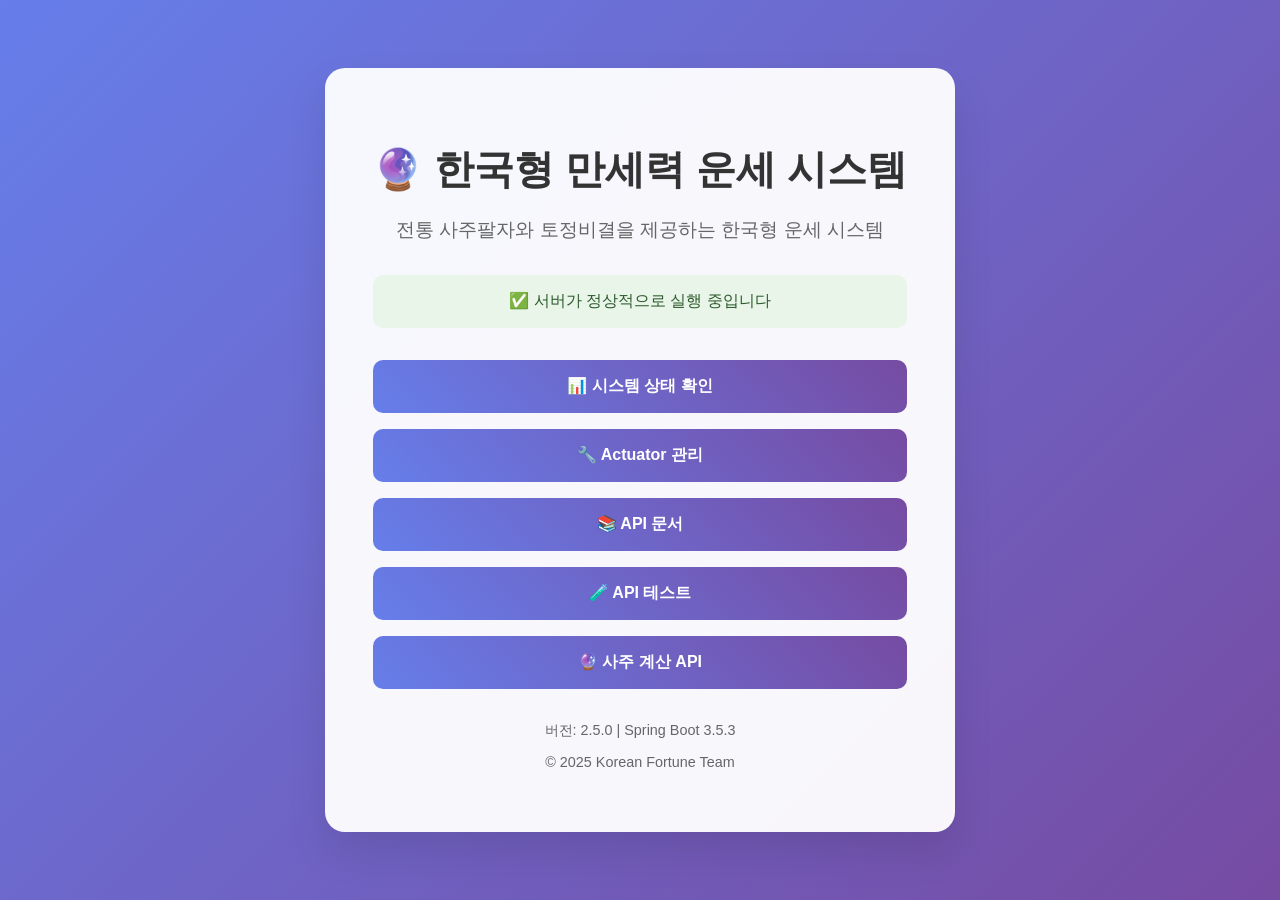
==== bin/main/static/index.html @ 3863d387 "API 문서화 관련 설정 변경: SpringDoc 대신 Spring REST Docs 사용으로 변경하고, 개발 및 테스트 환경에서 SpringDoc 비활성화. Dockerfile " ====
<!DOCTYPE html>
<html lang="ko">
<head>
    <meta charset="UTF-8">
    <meta name="viewport" content="width=device-width, initial-scale=1.0">
    <title>🔮 한국형 만세력 운세 시스템</title>
    <link rel="icon" type="image/x-icon" href="/favicon.ico">
    <style>
        body {
            font-family: 'Noto Sans KR', sans-serif;
            margin: 0;
            padding: 0;
            background: linear-gradient(135deg, #667eea 0%, #764ba2 100%);
            min-height: 100vh;
            display: flex;
            align-items: center;
            justify-content: center;
        }
        .container {
            text-align: center;
            background: rgba(255, 255, 255, 0.95);
            padding: 3rem;
            border-radius: 20px;
            box-shadow: 0 20px 40px rgba(0, 0, 0, 0.1);
            max-width: 600px;
            margin: 2rem;
        }
        h1 {
            color: #333;
            font-size: 2.5rem;
            margin-bottom: 1rem;
        }
        .subtitle {
            color: #666;
            font-size: 1.2rem;
            margin-bottom: 2rem;
        }
        .links {
            display: flex;
            flex-direction: column;
            gap: 1rem;
            margin-top: 2rem;
        }
        .link {
            display: inline-block;
            padding: 1rem 2rem;
            background: linear-gradient(45deg, #667eea, #764ba2);
            color: white;
            text-decoration: none;
            border-radius: 10px;
            transition: transform 0.3s ease;
            font-weight: bold;
        }
        .link:hover {
            transform: translateY(-2px);
            box-shadow: 0 10px 20px rgba(0, 0, 0, 0.2);
        }
        .status {
            margin-top: 2rem;
            padding: 1rem;
            background: #e8f5e8;
            border-radius: 10px;
            color: #2d5a2d;
        }
    </style>
</head>
<body>
    <div class="container">
        <h1>🔮 한국형 만세력 운세 시스템</h1>
        <p class="subtitle">전통 사주팔자와 토정비결을 제공하는 한국형 운세 시스템</p>
        
        <div class="status">
            ✅ 서버가 정상적으로 실행 중입니다
        </div>
        
        <div class="links">
            <a href="/actuator/health" class="link">📊 시스템 상태 확인</a>
            <a href="/actuator" class="link">🔧 Actuator 관리</a>
            <a href="/api/docs" class="link">📚 API 문서</a>
            <a href="/api/docs/test" class="link">🧪 API 테스트</a>
            <a href="/api/fortune/saju/calculate" class="link">🔮 사주 계산 API</a>
        </div>
        
        <div style="margin-top: 2rem; color: #666; font-size: 0.9rem;">
            <p>버전: 2.5.0 | Spring Boot 3.5.3</p>
            <p>© 2025 Korean Fortune Team</p>
        </div>
    </div>
</body>
</html>
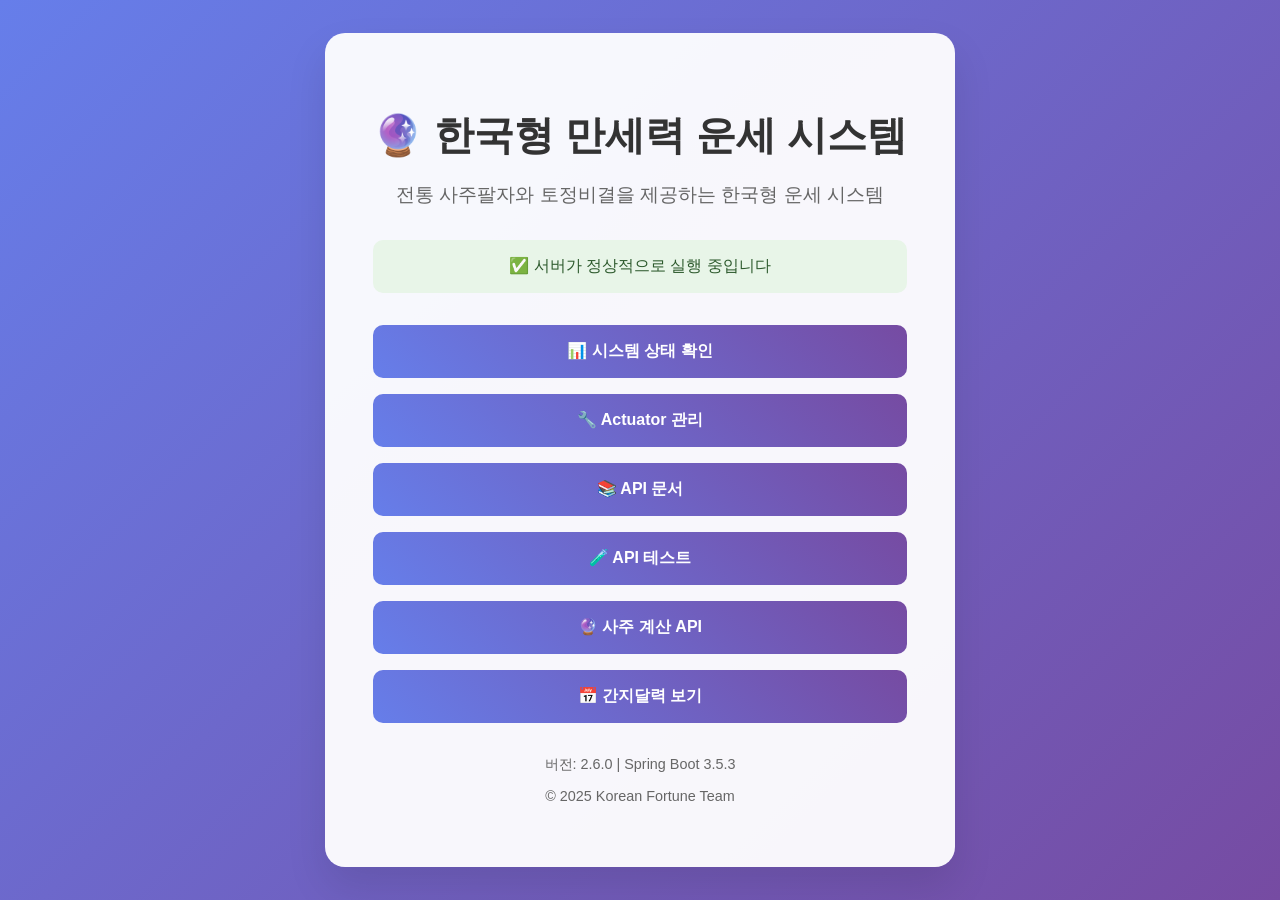
==== commit 5b8d4e7a: "이메일 및 텔레그램 발송 기능을 추가하고, README.md에 관련 설정 가이드를 업데이트함. 간지달력 보기 API 링크 추가 및 reflect-config.json 수정, 개발 " ====
--- a/bin/main/static/index.html
+++ b/bin/main/static/index.html
@@ -79,10 +79,11 @@
             <a href="/api/docs" class="link">📚 API 문서</a>
             <a href="/api/docs/test" class="link">🧪 API 테스트</a>
             <a href="/api/fortune/saju/calculate" class="link">🔮 사주 계산 API</a>
+            <a href="/api/calendar/view/current" class="link">📅 간지달력 보기</a>
         </div>
         
         <div style="margin-top: 2rem; color: #666; font-size: 0.9rem;">
-            <p>버전: 2.5.0 | Spring Boot 3.5.3</p>
+            <p>버전: 2.6.0 | Spring Boot 3.5.3</p>
             <p>© 2025 Korean Fortune Team</p>
         </div>
     </div>
